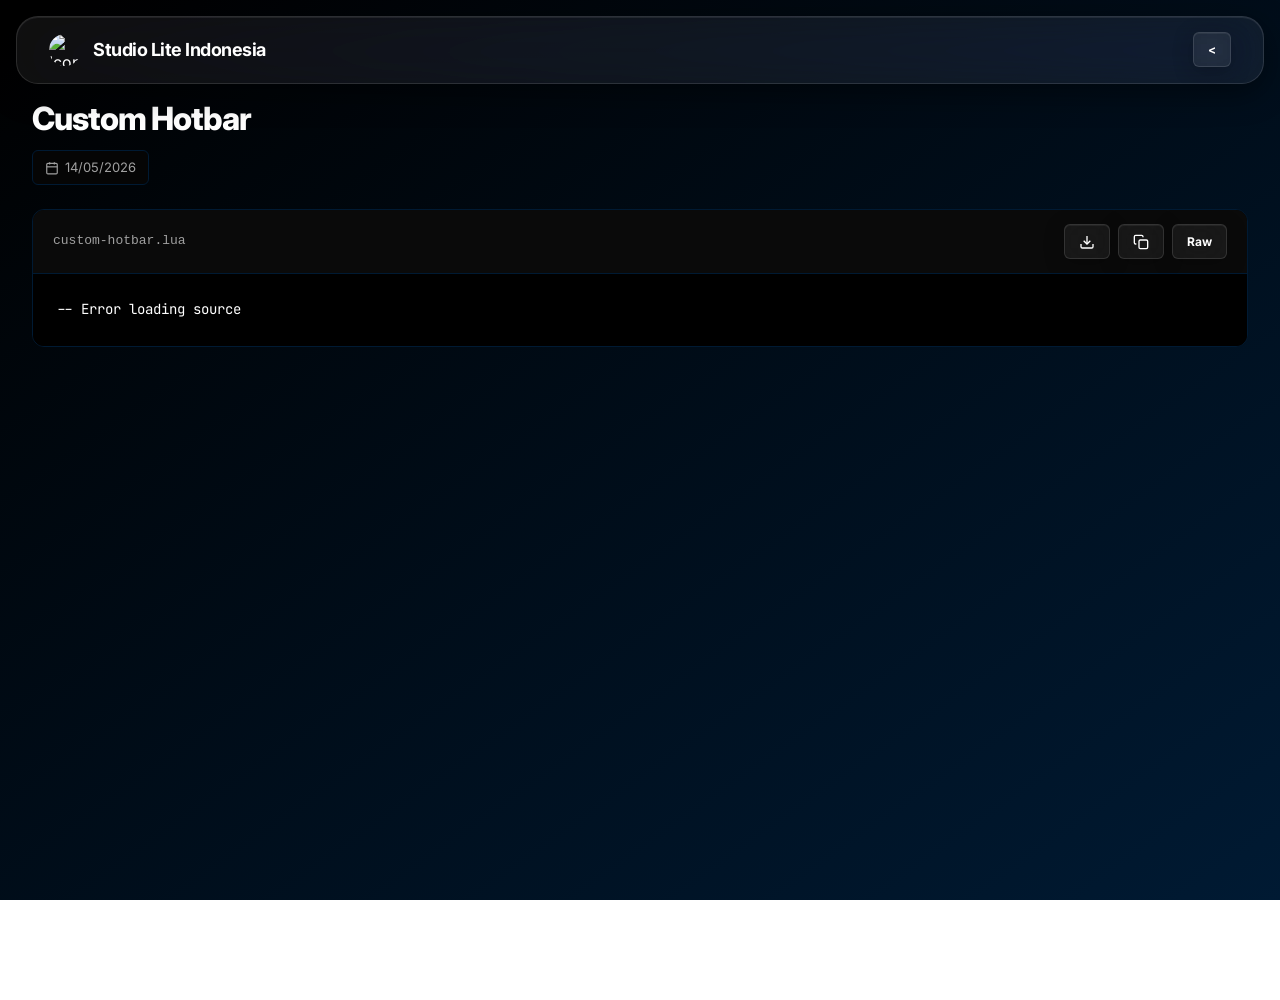
==== scripts/custom-hotbar/index.html @ 021169d4 "Update index.html" ====
<!DOCTYPE html>
<html lang="en">
<head>
    <meta charset="UTF-8">
    <meta name="viewport" content="width=device-width, initial-scale=1.0">
    <title>Custom Hotbar - Studio Lite Indonesia</title>
    <link rel="icon" type="image/png" href="https://yt3.googleusercontent.com/yFpBRBmRpmoZdH3ji8t1o7lSGBCAMhi1yHF4kquKAQri7M7HFNXMrsJcGDegzZZ2lRF7nUsS=s160-c-k-c0x00ffffff-no-rj">
    <link rel="stylesheet" href="../../style.css">
    <link href="https://cdnjs.cloudflare.com/ajax/libs/prism/1.29.0/themes/prism-tomorrow.min.css" rel="stylesheet" />
    <link href="https://fonts.googleapis.com/css2?family=Inter:wght@400;500;600;700&display=swap" rel="stylesheet">
    <link href="https://fonts.googleapis.com/css2?family=JetBrains+Mono:wght@400;500;700&display=swap" rel="stylesheet">
</head>
<body>
    <nav class="navbar">
        <div class="nav-content">
            <div class="nav-left">
                <a href="../../index.html" class="brand" style="text-decoration: none; color: inherit;">
                    <img src="https://yt3.googleusercontent.com/yFpBRBmRpmoZdH3ji8t1o7lSGBCAMhi1yHF4kquKAQri7M7HFNXMrsJcGDegzZZ2lRF7nUsS=s160-c-k-c0x00ffffff-no-rj" class="nav-icon" alt="Icon">
                    <span class="nav-title">Studio Lite Indonesia</span>
                </a>
            </div>
            <div class="nav-right">
                <a href="../../index.html" class="btn btn-secondary btn-sm"><</a>
            </div>
        </div>
    </nav>
    
    <div class="container">
        <div class="script-header-lg">
            <div>
                <h1>Custom Hotbar</h1>
                <div class="meta-row">
                    <span class="meta-badge">
                        <svg width="14" height="14" viewBox="0 0 24 24" fill="none" stroke="currentColor" stroke-width="2"><rect x="3" y="4" width="18" height="18" rx="2" ry="2"></rect><line x1="16" y1="2" x2="16" y2="6"></line><line x1="8" y1="2" x2="8" y2="6"></line><line x1="3" y1="10" x2="21" y2="10"></line></svg>
                        <span>14/05/2026</span>
                    </span>
                </div>
            </div>
        </div>

        
        
        <div class="code-box">
            <div class="toolbar">
                <div class="file-info">custom-hotbar.lua</div>
                <div class="toolbar-right">
                    <button class="btn btn-sm icon-btn" onclick="downloadScript()" title="Download">
    <svg width="16" height="16" viewBox="0 0 24 24" fill="none"
    stroke="currentColor" stroke-width="2">
        <path d="M21 15v4a2 2 0 0 1-2 2H5a2 2 0 0 1-2-2v-4"/>
        <polyline points="7 10 12 15 17 10"/>
        <line x1="12" y1="15" x2="12" y2="3"/>
    </svg>
</button>

<button class="btn btn-sm icon-btn" onclick="copyScript(this)" title="Copy">
    <svg width="16" height="16" viewBox="0 0 24 24" fill="none"
    stroke="currentColor" stroke-width="2">
        <rect x="9" y="9" width="13" height="13" rx="2"/>
        <path d="M5 15H4a2 2 0 0 1-2-2V4a2 2 0 0 1 2-2h9a2 2 0 0 1 2 2v1"/>
    </svg>
</button>
                    <a href="raw/custom-hotbar.lua" class="btn btn-secondary btn-sm" target="_blank">Raw</a>
                </div>
            </div>
            <pre><code id="code-display" class="language-lua">Loading...</code></pre>
        </div>
    </div>

    <script src="https://cdnjs.cloudflare.com/ajax/libs/prism/1.29.0/prism.min.js"></script>
    <script src="https://cdnjs.cloudflare.com/ajax/libs/prism/1.29.0/components/prism-lua.min.js"></script>
    <script>
        const filename = 'custom-hotbar.lua';
        const scriptId = 'custom-hotbar';
        
        async function loadScript() {
            try {
                const res = await fetch(`raw/${filename}`);
                const code = await res.text();
                document.getElementById('code-display').textContent = code;
                Prism.highlightAll();
            } catch(e) {
                document.getElementById('code-display').textContent = '-- Error loading source';
            }
        }
        
        function copyScript(btn) {
            const code = document.getElementById('code-display').textContent;
            navigator.clipboard.writeText(code).then(() => {
                const original = btn.innerText;
                btn.innerText = 'Copied!';
                setTimeout(() => btn.innerText = original, 2000);
            });
        }
        
        function downloadScript() {
            const code = document.getElementById('code-display').textContent;
            const element = document.createElement('a');
            element.setAttribute('href', 'data:text/plain;charset=utf-8,' + encodeURIComponent(code));
            element.setAttribute('download', filename);
            element.style.display = 'none';
            document.body.appendChild(element);
            element.click();
            document.body.removeChild(element);
        }
        
        loadScript();
    </script>
</body>
</html>
---- style.css ----
:root {
    --bg-primary: #000000;
    --bg-gradient: linear-gradient(to bottom right, #000, #001a33);
    --bg-secondary: #0a0a0a;
    --surface: #050505;
    --surface-hover: #111111;
    --surface-secondary: linear-gradient(145deg, rgba(0, 20, 40, 0.8), rgba(0, 45, 90, 0.8));
    --surface-secondary-hover: linear-gradient(145deg, rgba(10, 50, 100, 0.9), rgba(0, 70, 130, 0.9));
    --color-primary: #5ab0ff;
    --color-primary-hover: #5ab0ff;
    --color-primary-dim: rgba(16, 185, 129, 0.1);
    --color-border: #001a33;
    --color-border-secondary: #6cbcff;
    --color-text: #ffffff;
    --color-text-muted: #a0a0a0;
    --color-danger: #ef4444;
    --color-danger-hover: #dc2626;
    --shadow-sm: 0 1px 2px rgba(0,0,0,0.5);
    --shadow-md: 0 4px 12px rgba(16, 185, 129, 0.08);
    --neon: 0 0 12px #5ab0ff;
}

::-webkit-scrollbar {
    width: 8px;
    height: 8px;
}

::-webkit-scrollbar-track {
    background: var(--bg-primary);
    border-radius: 4px;
}

::-webkit-scrollbar-thumb {
    background: var(--color-border);
    border-radius: 4px;
}

::-webkit-scrollbar-thumb:hover {
    background: var(--color-primary);
    cursor: pointer;
}

*, *::before, *::after { 
    box-sizing: border-box;
    margin: 0; 
    padding: 0; 
}

body {
    background: var(--bg-gradient);
    background-attachment: fixed;
    background-size: cover;
    color: var(--color-text);
    font-family: 'Inter', sans-serif;
    line-height: 1.6;
    min-height: 100vh;
    -webkit-font-smoothing: antialiased;
    scroll-behavior: smooth;
}

:focus-visible {
    outline: 2px solid var(--color-primary);
    outline-offset: 2px;
}

*:focus:not(:focus-visible) {
    outline: none;
}

img, picture, video, canvas, svg { 
    display: block;
    max-width: 100%; 
}

input, button, textarea, select { 
    font: inherit; 
}

.btn[disabled] {
    opacity: 0.5;
    cursor: not-allowed;
    transform: none !important;
}

.input-field:disabled {
    opacity: 0.5;
    cursor: not-allowed;
}

.script-card, .admin-item, .btn, .stat-card {
    will-change: transform;
    backface-visibility: hidden;
    transform: translateZ(0);
}

.navbar {
    position: fixed; 
    top: 0; 
    width: 100%; 
    height: 64px;
    background: rgba(0,0,0,0.85); 
    backdrop-filter: blur(16px);
    -webkit-backdrop-filter: blur(16px);
    border-bottom: 1px solid var(--color-border); 
    z-index: 1000;
}

@supports not (backdrop-filter: blur(16px)) {
    .navbar { background: rgba(0,0,0,0.95); }
}

.nav-content {
    max-width: 1400px; 
    margin: 0 auto; 
    height: 100%; 
    padding: 0 32px;
    display: flex; 
    align-items: center;
    justify-content: space-between;
}

.nav-left { flex: 0 0 auto; }

.brand { 
    display: flex;
    align-items: center; 
    gap: 12px; 
    cursor: pointer;
    transition: 0.2s;
    background: none;
    border: none;
    padding: 0;
}

.brand:hover { opacity: 0.8; }

.nav-icon { 
    width: 32px; 
    height: 32px; 
    border-radius: 50%;
    object-fit: cover;
}

.nav-title { 
    font-weight: 700; 
    font-size: 18px; 
    letter-spacing: -0.5px; 
    display: block !important; 
    visibility: visible !important;
    opacity: 1 !important;
    color: #ffffff;
}

.nav-center { 
    flex: 1; 
    display: flex; 
    justify-content: center; 
    padding: 0 32px;
}

.search-wrapper { 
    position: relative; 
    width: 100%; 
    max-width: none; 
}

.search-icon { 
    position: absolute;
    left: 14px; 
    top: 50%; 
    transform: translateY(-50%); 
    color: var(--color-text-muted);
    pointer-events: none;
}

#search {
    width: 100%; 
    background: var(--surface);
    border: 1px solid var(--color-border);
    color: var(--color-text); 
    padding: 10px 16px 10px 42px; 
    border-radius: 99px;
    font-size: 14px; 
    transition: 0.2s;
}

#search:focus { 
    border-color: var(--color-primary); 
    background: var(--bg-secondary); 
}

.nav-right { 
    flex: 0 0 auto;
    display: flex; 
    gap: 12px; 
    align-items: center; 
}

.container {
    max-width: 1400px; 
    margin: 100px auto 16px; 
    padding: 0 32px;
    min-height: calc(100vh - 120px);
}

.content-wrapper { 
    display: grid; 
    grid-template-columns: 240px 1fr; 
    gap: 40px;
}

.sidebar { 
    position: sticky; 
    top: 100px; 
    height: fit-content; 
}

.sidebar-section { margin-bottom: 24px; }

.sidebar-title { 
    font-size: 11px; 
    font-weight: 700; 
    color: var(--color-text-muted); 
    text-transform: uppercase; 
    margin-bottom: 12px;
    letter-spacing: 0.5px;
}

.sidebar-link {
    display: flex;
    align-items: center;
    gap: 10px;
    padding: 10px 14px; 
    color: var(--color-text-muted); 
    text-decoration: none;
    font-size: 14px;
    font-weight: 600; 
    border-radius: 8px; 
    margin-bottom: 4px; 
    transition: 0.2s;
}

.sidebar-link svg { opacity: 0.6; }
.sidebar-link:hover { color: var(--color-text); background: var(--surface); }
.sidebar-link.active { color: var(--color-primary); background: var(--color-primary-dim); }
.sidebar-link.active svg { opacity: 1; }

.select-sm {
    padding: 8px 12px;
    font-size: 13px;
    height: 36px;
}

.script-grid { 
    display: grid; 
    grid-template-columns: 1fr; 
    gap: 16px;
}

.script-card {
    background: var(--surface-secondary); 
    border: 1px solid var(--color-border-secondary); 
    border-radius: 12px;
    padding: 24px; 
    backdrop-filter: blur(6px);
    transition: all 0.3s ease; 
    display: flex; 
    flex-direction: column;
}

.script-card:hover { 
    background: var(--surface-secondary-hover);
    transform: translateY(-2px); 
    border-color: var(--color-primary);
    box-shadow: var(--neon);
}

.card-header-section { 
    display: flex; 
    justify-content: space-between; 
    align-items: flex-start; 
    margin-bottom: 8px;
    gap: 12px;
}

.script-title { 
    font-size: 16px; 
    font-weight: 700; 
    color: #fff; 
    word-break: break-word;
    line-height: 1.4;
}

.card-meta { 
    margin-top: auto; 
    padding-top: 12px;
    font-size: 12px; 
    color: var(--color-text-muted); 
    display: flex; 
    justify-content: space-between; 
    align-items: center;
}

.badge { 
    font-size: 10px; 
    font-weight: 800; 
    padding: 4px 8px; 
    border-radius: 6px; 
    text-transform: uppercase;
    white-space: nowrap;
}

.badge-sm { font-size: 9px; padding: 3px 6px; }
.badge-public { background: var(--color-primary); color: #000; }
.badge-private { background: var(--surface-hover); color: var(--color-text-muted); border: 1px solid var(--color-border); }
.badge-unlisted { background: #f59e0b; color: #000; }

.script-header-lg { 
    display: flex; 
    justify-content: space-between;
    align-items: flex-start; 
    margin-bottom: 24px; 
    flex-wrap: wrap; 
    gap: 16px; 
}

.script-header-lg h1 { 
    font-size: 32px; 
    letter-spacing: -1px;
    line-height: 1.2; 
    margin-bottom: 12px;
    font-weight: 800;
}

.meta-row { display: flex; gap: 12px; flex-wrap: wrap; }

.meta-badge {
    font-size: 13px; 
    color: var(--color-text-muted); 
    background: var(--surface);
    padding: 6px 12px; 
    border-radius: 6px; 
    border: 1px solid var(--color-border);
    display: inline-flex; 
    align-items: center; 
    gap: 6px;
}

.script-description { 
    color: var(--color-text-muted); 
    margin-bottom: 32px; 
    font-size: 15px; 
    max-width: 800px;
    line-height: 1.7; 
}

.code-box { 
    background: var(--surface); 
    border: 1px solid var(--color-border); 
    border-radius: 12px; 
    overflow: hidden;
}

.toolbar {
    background: var(--bg-secondary); 
    border-bottom: 1px solid var(--color-border);
    padding: 14px 20px; 
    display: flex; 
    justify-content: space-between; 
    align-items: center;
    flex-wrap: wrap; 
    gap: 12px;
}

.toolbar-right { display: flex; gap: 8px; }

.file-info { 
    font-size: 13px; 
    color: var(--color-text-muted); 
    font-family: 'Courier New', monospace;
}

pre { 
    margin: 0; 
    padding: 24px; 
    overflow-x: auto; 
    background: #000000 !important;
}

code { 
    font-family: 'JetBrains Mono', monospace; 
    font-size: clamp(12px, 2vw, 14px); 
    text-shadow: none !important;
    line-height: 1.6;
    tab-size: 2;
    -moz-tab-size: 2;
    -o-tab-size: 2;
}

.admin-panel { 
    max-width: 900px; 
    margin: 0 auto;
}

.admin-top-controls {
    display: flex;
    justify-content: space-between;
    align-items: center;
    margin-bottom: 32px;
    padding-bottom: 20px;
    border-bottom: 1px solid var(--color-border);
}

.btn-back {
    display: flex;
    align-items: center;
    gap: 8px;
    background: none;
    border: none;
    color: var(--color-text-muted);
    cursor: pointer;
    font-weight: 600;
    font-size: 14px;
    padding: 8px 12px;
    border-radius: 6px;
    transition: 0.2s;
}

.btn-back:hover {
    color: var(--color-text);
    background: var(--surface);
}

.admin-header-flex { 
    display: flex;
    justify-content: space-between; 
    align-items: center; 
    margin-bottom: 30px; 
    border-bottom: 1px solid var(--color-border); 
    padding-bottom: 20px; 
    flex-wrap: wrap; 
    gap: 16px;
}

.admin-header-flex h2 {
    font-size: 24px;
    font-weight: 800;
}

.tab-switcher { 
    background: var(--bg-secondary); 
    padding: 4px;
    border-radius: 8px; 
    border: 1px solid var(--color-border); 
    display: flex; 
    gap: 4px; 
}

.tab-btn { 
    background: transparent; 
    border: none;
    color: var(--color-text-muted); 
    padding: 8px 14px; 
    border-radius: 6px; 
    cursor: pointer; 
    font-weight: 600; 
    font-size: 13px; 
    transition: 0.2s;
    display: flex;
    align-items: center;
    gap: 6px;
}

.tab-btn:hover { color: #fff; }
.tab-btn.active { background: var(--surface); color: #fff; box-shadow: var(--shadow-sm); }

.modal-overlay { 
    position: fixed; 
    inset: 0; 
    background: rgba(0,0,0,0.8); 
    display: flex; 
    align-items: center; 
    justify-content: center; 
    z-index: 2000;
    backdrop-filter: blur(5px); 
    padding: 20px;
    overflow-y: auto;
}

.modal { 
    background: var(--surface); 
    border: 1px solid var(--color-border); 
    border-radius: 16px;
    width: 100%; 
    max-width: 400px; 
    padding: 28px; 
    max-height: 90vh;
    overflow-y: auto;
    margin: auto;
}

.modal-header { 
    display: flex;
    justify-content: space-between; 
    align-items: center;
    margin-bottom: 24px; 
}

.modal-header h3 {
    font-size: 20px;
    font-weight: 700;
    color: var(--color-primary);
}

.close-btn { 
    background: none; 
    border: none; 
    color: var(--color-text-muted); 
    font-size: 28px; 
    cursor: pointer; 
    padding: 0;
    width: 32px;
    height: 32px;
    display: flex;
    align-items: center;
    justify-content: center;
    border-radius: 6px;
    line-height: 1; 
    transition: 0.2s;
}

.close-btn:hover { color: #fff; background: var(--surface-hover); }

.editor-container, .bot-form-container {
    background: var(--surface);
    padding: 32px;
    border-radius: 12px;
    border: 1px solid var(--color-border);
    margin-top: 24px;
}

.editor-container h3 {
    margin-bottom: 24px;
    font-size: 20px;
    font-weight: 700;
}

.form-row {
    display: flex;
    gap: 16px;
    margin-bottom: 20px;
    flex-wrap: wrap;
}

.form-group {
    display: flex;
    flex-direction: column;
    gap: 8px;
    min-width: 140px;
}

.form-group-flex {
    flex: 1;
    min-width: 200px;
}

.form-group label {
    font-size: 12px;
    font-weight: 700;
    color: var(--color-text-muted);
    text-transform: uppercase;
    letter-spacing: 0.5px;
}

.input-field { 
    width: 100%; 
    padding: 12px 14px; 
    background: var(--bg-secondary);
    border: 1px solid var(--color-border); 
    color: #fff; 
    border-radius: 8px; 
    font-family: inherit; 
    font-size: 14px; 
    transition: 0.2s;
}

.input-field:focus { 
    border-color: var(--color-primary);
    box-shadow: 0 0 0 3px var(--color-primary-dim);
}

.input-field::placeholder {
    color: var(--color-text-muted);
    opacity: 0.5;
}

textarea.input-field { 
    resize: vertical; 
    min-height: 120px;
}

/* CodeMirror AMOLED Integration */
.CodeMirror {
    background: #000000 !important;
    border: 1px solid var(--color-border);
    border-radius: 8px;
    font-family: 'Courier New', monospace;
    font-size: 14px;
    height: 400px !important;
    color: #fff;
}
.CodeMirror-gutters {
    background: #050505 !important;
    border-right: 1px solid var(--color-border) !important;
}

.editor-actions, .bot-actions {
    display: flex;
    justify-content: space-between;
    align-items: center;
    margin-top: 24px;
    flex-wrap: wrap;
    gap: 12px;
}

.action-buttons { display: flex; gap: 12px; }

.btn {
    background: var(--color-primary); 
    color: #000; 
    border: none; 
    padding: 10px 18px;
    border-radius: 6px; 
    font-weight: 700; 
    cursor: pointer;
    display: inline-flex;
    align-items: center; 
    justify-content: center; 
    gap: 8px; 
    font-size: 13px; 
    transition: 0.2s; 
    text-decoration: none;
}

.btn:hover { background: var(--color-primary-hover); transform: scale(1.02); }
.btn-secondary { background: transparent; border: 1px solid var(--color-border); color: #fff; }
.btn-secondary:hover { border-color: var(--color-text-muted); background: var(--surface); }
.btn-delete { background: var(--color-danger) !important; color: white !important; border: 1px solid var(--color-danger) !important; }
.btn-delete:hover { background: var(--color-danger-hover) !important; border-color: var(--color-danger-hover) !important; }
.btn-sm { padding: 7px 14px; font-size: 12px; }
.btn-full { width: 100%; margin-top: 10px; }
.btn:active { transform: scale(0.98); }

.admin-list-header {
    display: flex;
    justify-content: space-between;
    align-items: center;
    margin-bottom: 20px;
}

.admin-list-header h3 { font-size: 18px; font-weight: 700; }
.admin-list-header span { color: var(--color-text-muted); font-size: 14px; }

.admin-item {
    position: relative;
    padding: 20px;
    background: var(--bg-secondary);
    border-radius: 10px;
    cursor: pointer;
    margin-bottom: 12px;
    display: flex;
    justify-content: space-between;
    align-items: center;
    border: 1px solid transparent;
    transition: transform 0.3s ease, opacity 0.3s ease, background-color 0.3s ease;
    touch-action: pan-y;
    user-select: none;
    -webkit-user-select: none;
}

.admin-item:hover { 
    border-color: var(--color-border); 
    background: var(--surface);
    transform: translateX(4px);
}

.admin-item-left { flex: 1; }
.admin-item-left strong {
    font-size: 15px;
    font-weight: 600;
    display: block;
    margin-bottom: 8px;
}

.admin-item-right { color: var(--color-text-muted); display: flex; align-items: center; }
.admin-meta { display: flex; align-items: center; gap: 10px; font-size: 13px; }
.text-muted { color: var(--color-text-muted); }
.empty-admin-state { text-align: center; padding: 60px 20px; color: var(--color-text-muted); }

.bot-status { font-size: 10px; padding: 4px 8px; border-radius: 6px; font-weight: 800; text-transform: uppercase; }
.status-scheduled { background: #f59e0b; color: #000; }
.status-sent { background: var(--color-primary); color: #000; }
.status-pending { background: #6b7280; color: #fff; }
.status-cancelled { background: #ef4444; color: #fff; }

.schedule-fields {
    display: none;
    margin-top: 16px;
    padding: 16px;
    background: var(--bg-secondary);
    border-radius: 8px;
    border: 1px solid var(--color-border);
}

.swipe-hint {
    position: absolute;
    right: 20px;
    top: 50%;
    transform: translateY(-50%);
    color: var(--color-danger);
    font-size: 12px;
    opacity: 0;
    transition: opacity 0.3s ease;
    pointer-events: none;
}

.admin-item.swiping .swipe-hint { opacity: 0.7; }
.admin-item.swipe-delete { transform: translateX(300px); opacity: 0; }

.spinner { 
    width: 32px; 
    height: 32px;
    border: 3px solid var(--color-border); 
    border-top-color: var(--color-primary); 
    border-radius: 50%; 
    animation: spin 1s linear infinite; 
    margin: 0 auto 16px;
}

@keyframes spin { to { transform: rotate(360deg); } }

.empty-state { text-align: center; padding: 80px 20px; grid-column: 1/-1; }
.empty-state h2 { color: var(--color-text-muted); font-size: 18px; font-weight: 600; margin-bottom: 8px; }
.empty-state p { color: var(--color-text-muted); font-size: 14px; opacity: 0.7; }

.swal2-popup { background: var(--surface) !important; color: var(--color-text) !important; border: 1px solid var(--color-border) !important; }
.swal2-title { color: var(--color-text) !important; }
.swal2-html-container { color: var(--color-text-muted) !important; }
.swal2-confirm { background: var(--color-primary) !important; color: #000 !important; }
.swal2-cancel { background: transparent !important; border: 1px solid var(--color-border) !important; color: var(--color-text) !important; }

#nprogress .bar { background: var(--color-primary) !important; height: 3px !important; }
#nprogress .peg { box-shadow: 0 0 10px var(--color-primary), 0 0 5px var(--color-primary) !important; }
#nprogress .spinner-icon { border-top-color: var(--color-primary) !important; border-left-color: var(--color-primary) !important; }

.Toastify__toast { background: #111 !important; border: 1px solid var(--color-border); color: #fff; }

/* Responsive adjustments */
@media (max-width: 768px) {
    .content-wrapper { grid-template-columns: 1fr; gap: 24px; }
    .sidebar { display: none; }
    .nav-content { padding: 0 16px; flex-wrap: nowrap; }
    .nav-title { display: block !important; visibility: visible !important; opacity: 1 !important; font-size: 16px; }
    .nav-center { display: flex; padding: 0 12px; flex: 1; max-width: none; }
    .search-wrapper { width: 100%; max-width: none; }
    #search { padding: 8px 12px 8px 36px; font-size: 13px; height: 36px; }
    .search-icon { left: 12px; width: 14px; height: 14px; }
    .nav-right { gap: 8px; }
    .nav-icon { width: 28px; height: 28px; }
    .container { margin-top: 100px; padding: 0 16px; }
    .toolbar { flex-direction: column; align-items: stretch; }
    .toolbar-right { justify-content: space-between; margin-top: 10px; }
    .toolbar-right .btn { flex: 1; }
    .script-grid { grid-template-columns: 1fr; }
    .admin-header-flex { flex-direction: column; align-items: stretch; }
    .tab-switcher { width: 100%; }
    .tab-btn { flex: 1; justify-content: center; }
    .editor-container, .bot-form-container { padding: 20px; }
    .form-row { flex-direction: column; gap: 16px; }
    .editor-actions, .bot-actions { flex-direction: column; align-items: stretch; }
    .CodeMirror { height: 300px !important; }
}

@media (orientation: landscape) and (max-height: 500px) {
    .navbar { position: absolute; height: 56px; }
    .container { margin-top: 100px; }
    .modal-overlay { padding: 10px; align-items: flex-start; }
    .modal { max-height: 80vh; margin-top: 20px; margin-bottom: 20px; }
    .CodeMirror { height: 250px !important; }
  }


/* ===== LIQUID GLASS UI ===== */

.navbar {
    position: fixed !important;
    top: 16px !important;
    left: 50%;
    transform: translateX(-50%);
    width: calc(100% - 32px);
    max-width: 1380px;
    height: 68px;
    background: rgba(255,255,255,0.06) !important;
    border: 1px solid rgba(255,255,255,0.12) !important;
    backdrop-filter: blur(24px) saturate(180%);
    -webkit-backdrop-filter: blur(24px) saturate(180%);
    border-radius: 22px;
    box-shadow:
        0 8px 32px rgba(0,0,0,0.45),
        inset 0 1px 0 rgba(255,255,255,0.08);
    z-index: 1000;
}

.btn,
.sidebar-link,
.tab-btn,
.btn-secondary {
    background: rgba(255,255,255,0.06) !important;
    border: 1px solid rgba(255,255,255,0.12) !important;
    backdrop-filter: blur(18px);
    -webkit-backdrop-filter: blur(18px);
    color: white !important;
    box-shadow:
        inset 0 1px 0 rgba(255,255,255,0.06),
        0 4px 20px rgba(0,0,0,0.25);
    transition: all .25s ease;
}

.btn:hover,
.sidebar-link:hover,
.tab-btn:hover,
.btn-secondary:hover {
    transform: translateY(-2px);
    border-color: var(--color-primary) !important;
    box-shadow:
        0 0 18px rgba(90,176,255,.35),
        inset 0 1px 0 rgba(255,255,255,.08);
    background: rgba(255,255,255,0.09) !important;
}

.script-card,
.modal,
.editor-container,
.bot-form-container,
.admin-item {
    background: rgba(255,255,255,0.05) !important;
    border: 1px solid rgba(255,255,255,0.10) !important;
    backdrop-filter: blur(22px) saturate(180%);
    -webkit-backdrop-filter: blur(22px) saturate(180%);
    box-shadow:
        0 8px 30px rgba(0,0,0,0.35),
        inset 0 1px 0 rgba(255,255,255,0.06);
}

#search {
    background: rgba(255,255,255,0.06) !important;
    border: 1px solid rgba(255,255,255,0.10) !important;
    backdrop-filter: blur(18px);
    -webkit-backdrop-filter: blur(18px);
}

#search:focus {
    border-color: var(--color-primary) !important;
    box-shadow:
        0 0 0 4px rgba(90,176,255,.08),
        0 0 18px rgba(90,176,255,.25);
}

.script-card:hover {
    transform: translateY(-6px) scale(1.01);
    box-shadow:
        0 14px 40px rgba(0,0,0,.45),
        0 0 25px rgba(90,176,255,.18);
}

.footer {
    margin-top: 80px;
    padding: 32px 20px;
    text-align: center;
    color: var(--color-text-muted);
    border-top: 1px solid rgba(255,255,255,0.08);
    background: rgba(255,255,255,0.03);
    backdrop-filter: blur(18px);
    -webkit-backdrop-filter: blur(18px);
}

.footer a {
    color: var(--color-primary);
    text-decoration: none;
    font-weight: 700;
    transition: .2s;
}

.footer a:hover {
    opacity: .8;
    text-shadow: 0 0 12px rgba(90,176,255,.7);
}
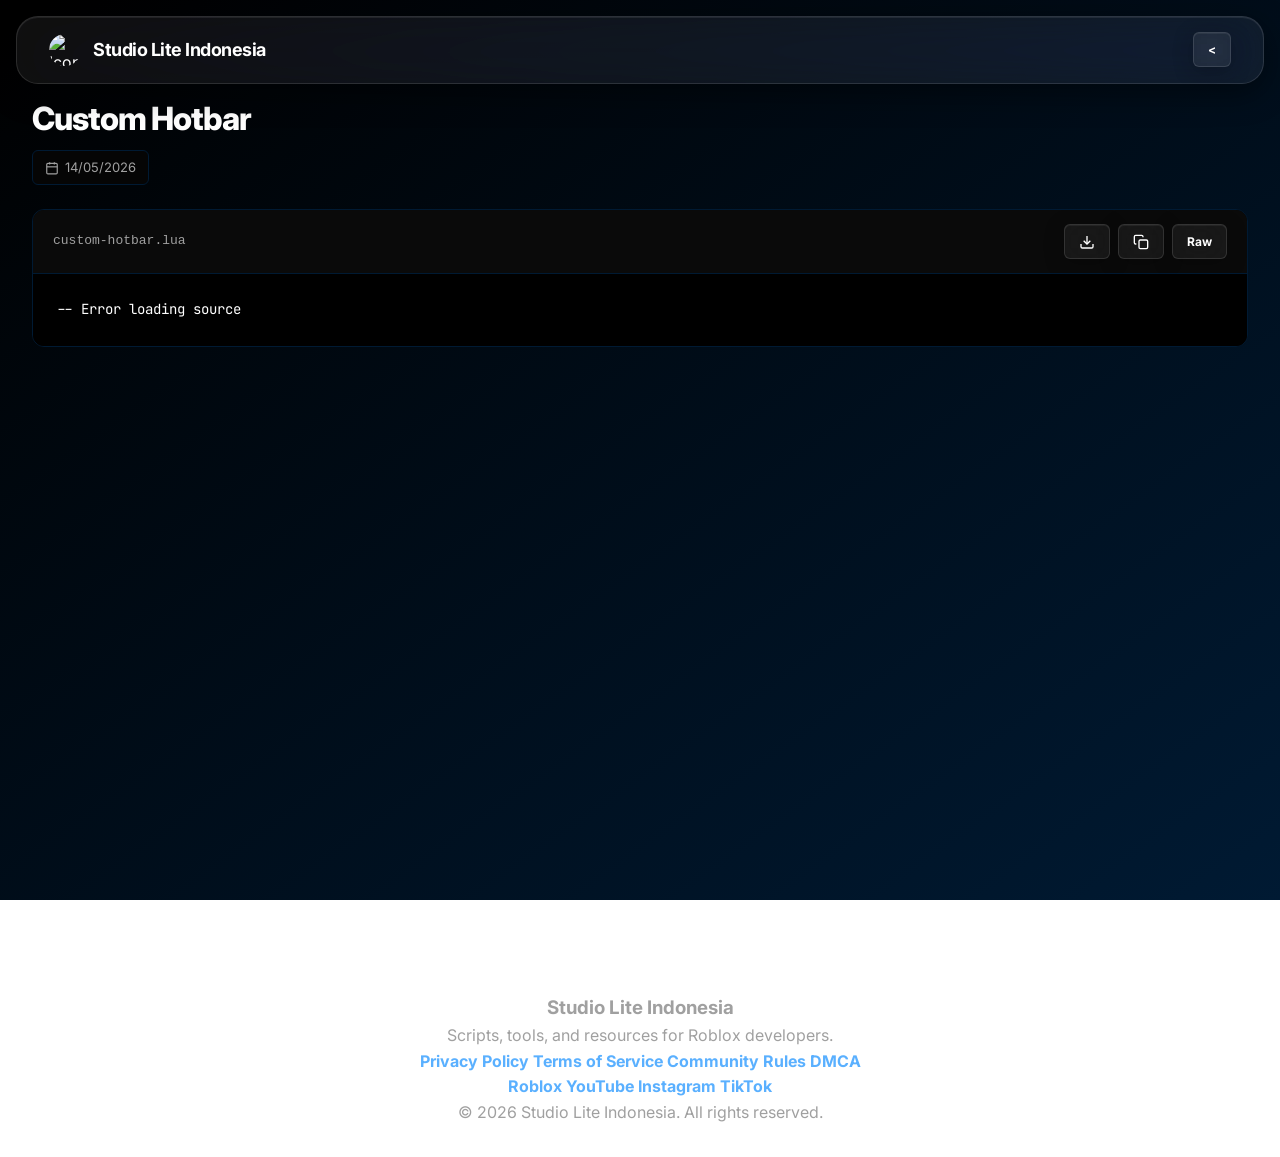
==== commit 0447b41a: "Update index.html" ====
--- a/scripts/custom-hotbar/index.html
+++ b/scripts/custom-hotbar/index.html
@@ -106,5 +106,34 @@
         
         loadScript();
     </script>
+
+    <footer class="footer">
+    <div class="footer-content">
+
+        <div class="footer-brand">
+            <h3>Studio Lite Indonesia</h3>
+            <p>Scripts, tools, and resources for Roblox developers.</p>
+        </div>
+
+        <div class="footer-links">
+            <a href="#">Privacy Policy</a>
+            <a href="#">Terms of Service</a>
+            <a href="#">Community Rules</a>
+            <a href="#">DMCA</a>
+        </div>
+
+        <div class="footer-socials">
+            <a href="#" target="_blank">Roblox</a>
+            <a href="#" target="_blank">YouTube</a>
+            <a href="#" target="_blank">Instagram</a>
+            <a href="#" target="_blank">TikTok</a>
+        </div>
+
+        <div class="footer-bottom">
+            <p>© 2026 Studio Lite Indonesia. All rights reserved.</p>
+        </div>
+
+    </div>
+</footer>
 </body>
 </html>
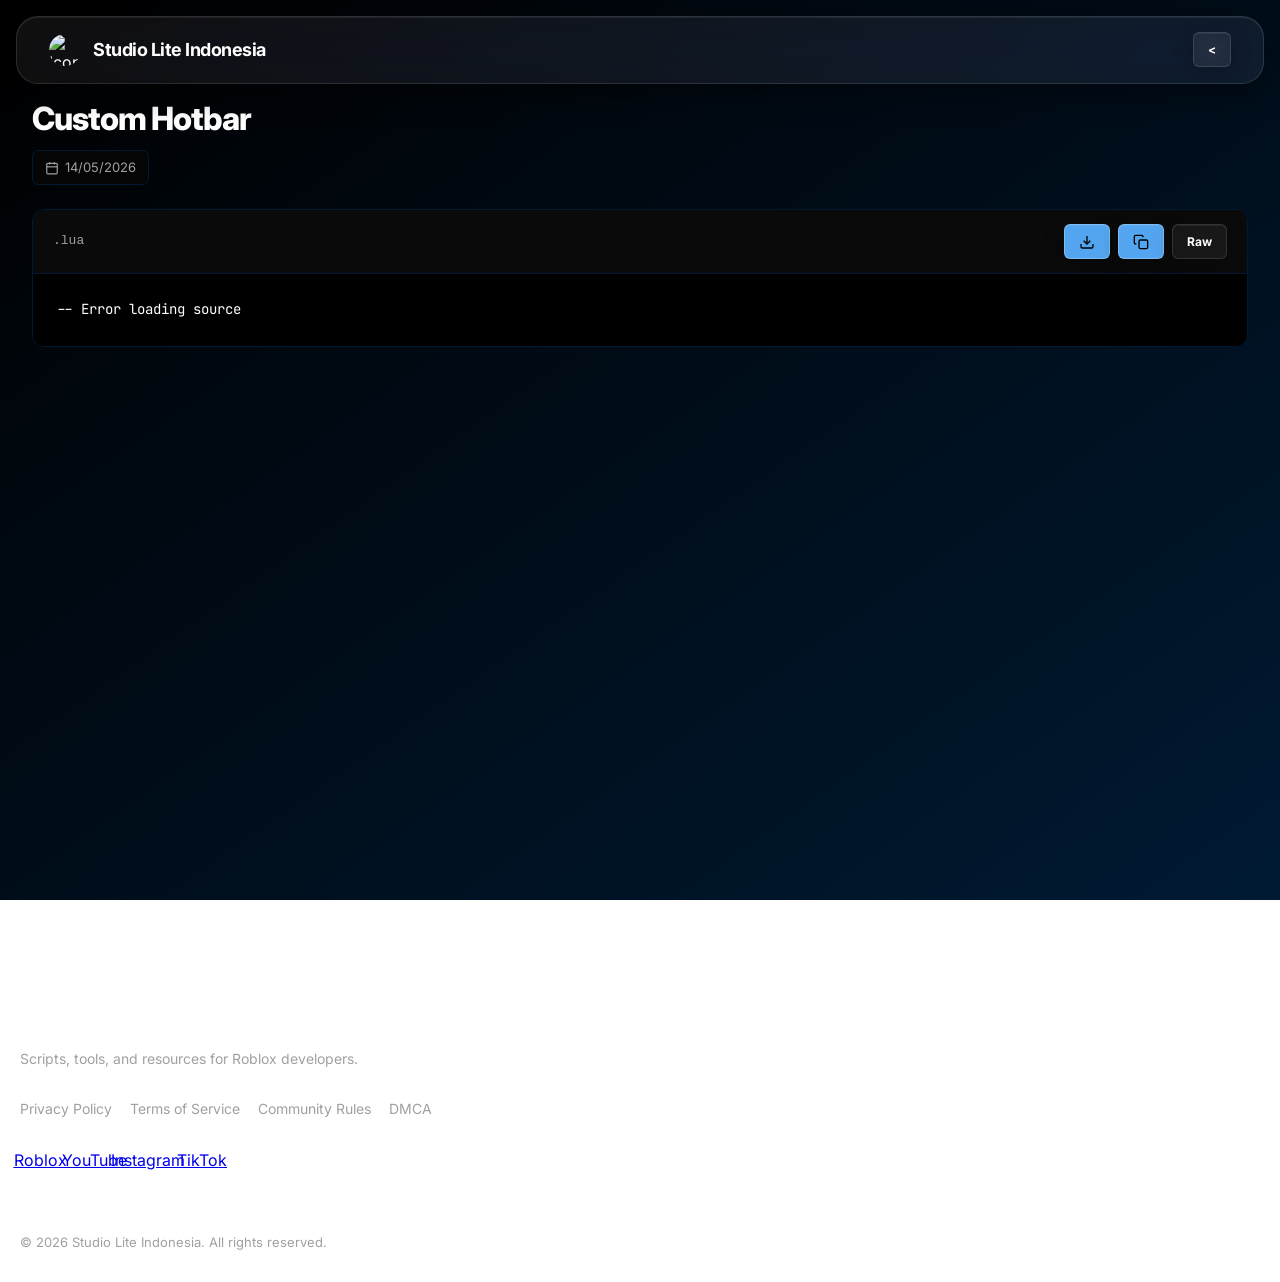
==== commit 7ed4c17a: "Update index.html" ====
--- a/scripts/custom-hotbar/index.html
+++ b/scripts/custom-hotbar/index.html
@@ -42,7 +42,7 @@
         
         <div class="code-box">
             <div class="toolbar">
-                <div class="file-info">custom-hotbar.lua</div>
+                <div class="file-info">.lua</div>
                 <div class="toolbar-right">
                     <button class="btn btn-sm icon-btn" onclick="downloadScript()" title="Download">
     <svg width="16" height="16" viewBox="0 0 24 24" fill="none"
--- a/style.css
+++ b/style.css
@@ -242,8 +242,6 @@
 
 .sidebar-link svg { opacity: 0.6; }
 .sidebar-link:hover { color: var(--color-text); background: var(--surface); }
-.sidebar-link.active { color: var(--color-primary); background: var(--color-primary-dim); }
-.sidebar-link.active svg { opacity: 1; }
 
 .select-sm {
     padding: 8px 12px;
@@ -768,8 +766,9 @@
     .nav-right { gap: 8px; }
     .nav-icon { width: 28px; height: 28px; }
     .container { margin-top: 100px; padding: 0 16px; }
-    .toolbar { flex-direction: column; align-items: stretch; }
-    .toolbar-right { justify-content: space-between; margin-top: 10px; }
+    .toolbar { display: flex; justify-content: space-between; align-items: center; gap: 10px; }
+    .toolbar-right { display: flex; gap: 8px; margin-top: 0; }
+    .file-info { font-size: 12px; overflow: hidden; text-overflow: ellipsis; white-space: nowrap; }
     .toolbar-right .btn { flex: 1; }
     .script-grid { grid-template-columns: 1fr; }
     .admin-header-flex { flex-direction: column; align-items: stretch; }
@@ -778,6 +777,8 @@
     .editor-container, .bot-form-container { padding: 20px; }
     .form-row { flex-direction: column; gap: 16px; }
     .editor-actions, .bot-actions { flex-direction: column; align-items: stretch; }
+    .action-buttons { width: 100%; flex-direction: column; gap: 8px; }
+    .action-buttons .btn { width: 100%; }
     .CodeMirror { height: 300px !important; }
 }
 
@@ -811,33 +812,6 @@
     z-index: 1000;
 }
 
-.btn,
-.sidebar-link,
-.tab-btn,
-.btn-secondary {
-    background: rgba(255,255,255,0.06) !important;
-    border: 1px solid rgba(255,255,255,0.12) !important;
-    backdrop-filter: blur(18px);
-    -webkit-backdrop-filter: blur(18px);
-    color: white !important;
-    box-shadow:
-        inset 0 1px 0 rgba(255,255,255,0.06),
-        0 4px 20px rgba(0,0,0,0.25);
-    transition: all .25s ease;
-}
-
-.btn:hover,
-.sidebar-link:hover,
-.tab-btn:hover,
-.btn-secondary:hover {
-    transform: translateY(-2px);
-    border-color: var(--color-primary) !important;
-    box-shadow:
-        0 0 18px rgba(90,176,255,.35),
-        inset 0 1px 0 rgba(255,255,255,.08);
-    background: rgba(255,255,255,0.09) !important;
-}
-
 .script-card,
 .modal,
 .editor-container,
@@ -866,6 +840,31 @@
         0 0 18px rgba(90,176,255,.25);
 }
 
+.sidebar-link {
+    background: rgba(255,255,255,0.06) !important;
+    border: 1px solid rgba(255,255,255,0.12) !important;
+    backdrop-filter: blur(18px);
+    -webkit-backdrop-filter: blur(18px);
+    color: var(--color-text-muted);
+    box-shadow:
+        inset 0 1px 0 rgba(255,255,255,0.06),
+        0 4px 20px rgba(0,0,0,0.25);
+    transition: all .25s ease;
+}
+
+.sidebar-link:hover {
+    transform: translateY(-2px);
+    color: var(--color-text);
+    box-shadow:
+        0 14px 40px rgba(0,0,0,.45),
+        0 0 25px rgba(90,176,255,.18);
+    background: rgba(255,255,255,0.09) !important;
+}
+
+.sidebar-link.active { color: var(--color-primary); border-color: var(--color-primary) !important; }
+.sidebar-link.active svg { opacity: 1; }
+.sidebar-link:hover svg { opacity: 1; }
+
 .script-card:hover {
     transform: translateY(-6px) scale(1.01);
     box-shadow:
@@ -873,25 +872,132 @@
         0 0 25px rgba(90,176,255,.18);
 }
 
+.btn {
+    background: rgba(90,176,255,0.94) !important;
+    border: 1px solid rgba(255,255,255,0.25) !important;
+    backdrop-filter: blur(18px);
+    -webkit-backdrop-filter: blur(18px);
+    color: #000;
+    box-shadow:
+        inset 0 1px 0 rgba(255,255,255,0.06),
+        0 4px 20px rgba(0,0,0,0.25);
+    transition: all .25s ease;
+}
+
+.btn:hover {
+transform: translateY(-2px);
+    border: 1px solid rgba(255,255,255,0.5) !important;
+    box-shadow:
+        0 0 18px rgba(90,176,255,.35),
+        inset 0 1px 0 rgba(255,255,255,.08);
+    background: rgba(90,176,255,0.94) !important;
+}
+
+.tab-btn,
+.btn-secondary {
+    background: rgba(255,255,255,0.06) !important;
+    border: 1px solid rgba(255,255,255,0.12) !important;
+    backdrop-filter: blur(18px);
+    -webkit-backdrop-filter: blur(18px);
+    color: white !important;
+    box-shadow:
+        inset 0 1px 0 rgba(255,255,255,0.06),
+        0 4px 20px rgba(0,0,0,0.25);
+    transition: all .25s ease;
+}
+
+.tab-btn:hover,
+.btn-secondary:hover {
+    transform: translateY(-2px);
+    border-color: rgba(255,255,255,1) !important;
+    box-shadow:
+        0 14px 40px rgba(0,0,0,.45),
+        0 0 25px rgba(90,176,255,.18);
+    background: rgba(255,255,255,0.09) !important;
+}
+
 .footer {
     margin-top: 80px;
-    padding: 32px 20px;
-    text-align: center;
-    color: var(--color-text-muted);
+    padding: 50px 20px 30px;
+    background: rgba(255,255,255,0.03);
     border-top: 1px solid rgba(255,255,255,0.08);
-    background: rgba(255,255,255,0.03);
     backdrop-filter: blur(18px);
     -webkit-backdrop-filter: blur(18px);
 }
 
-.footer a {
+.footer-content {
+    max-width: 1400px;
+    margin: 0 auto;
+}
+
+.footer-brand h3 {
+    font-size: 18px;
+    margin-bottom: 8px;
+}
+
+.footer-brand p {
+    color: var(--color-text-muted);
+    font-size: 14px;
+    margin-bottom: 28px;
+}
+
+.footer-links {
+    display: flex;
+    flex-wrap: wrap;
+    gap: 18px;
+    margin-bottom: 20px;
+}
+
+.footer-links a {
+    color: var(--color-text-muted);
+    text-decoration: none;
+    font-size: 14px;
+    transition: .2s;
+}
+
+.footer-links a:hover {
     color: var(--color-primary);
-    text-decoration: none;
-    font-weight: 700;
-    transition: .2s;
-}
-
-.footer a:hover {
-    opacity: .8;
-    text-shadow: 0 0 12px rgba(90,176,255,.7);
-}
+}
+
+.footer-socials {
+    display: flex;
+    gap: 14px;
+    margin-top: 10px;
+}
+
+.footer-socials a {
+    width: 40px;
+    height: 40px;
+    border-radius: 12px;
+
+    display: flex;
+    align-items: center;
+    justify-content: center;
+
+    background: rgba(255,255,255,0.05);
+    border: 1px solid rgba(255,255,255,0.08);
+
+    transition: .25s;
+}
+
+.footer-socials a:hover {
+    transform: translateY(-2px);
+    border-color: var(--color-primary);
+    box-shadow: 0 0 18px rgba(90,176,255,.25);
+}
+
+.footer-socials img {
+    width: 18px;
+    height: 18px;
+}
+
+.footer-bottom {
+    margin-top: 30px;
+    padding-top: 20px;
+    border-top: 1px solid rgba(255,255,255,0.06);
+}
+
+.footer-bottom p {
+    color: var(--color-text-muted);
+    font-size: 13px;
+}
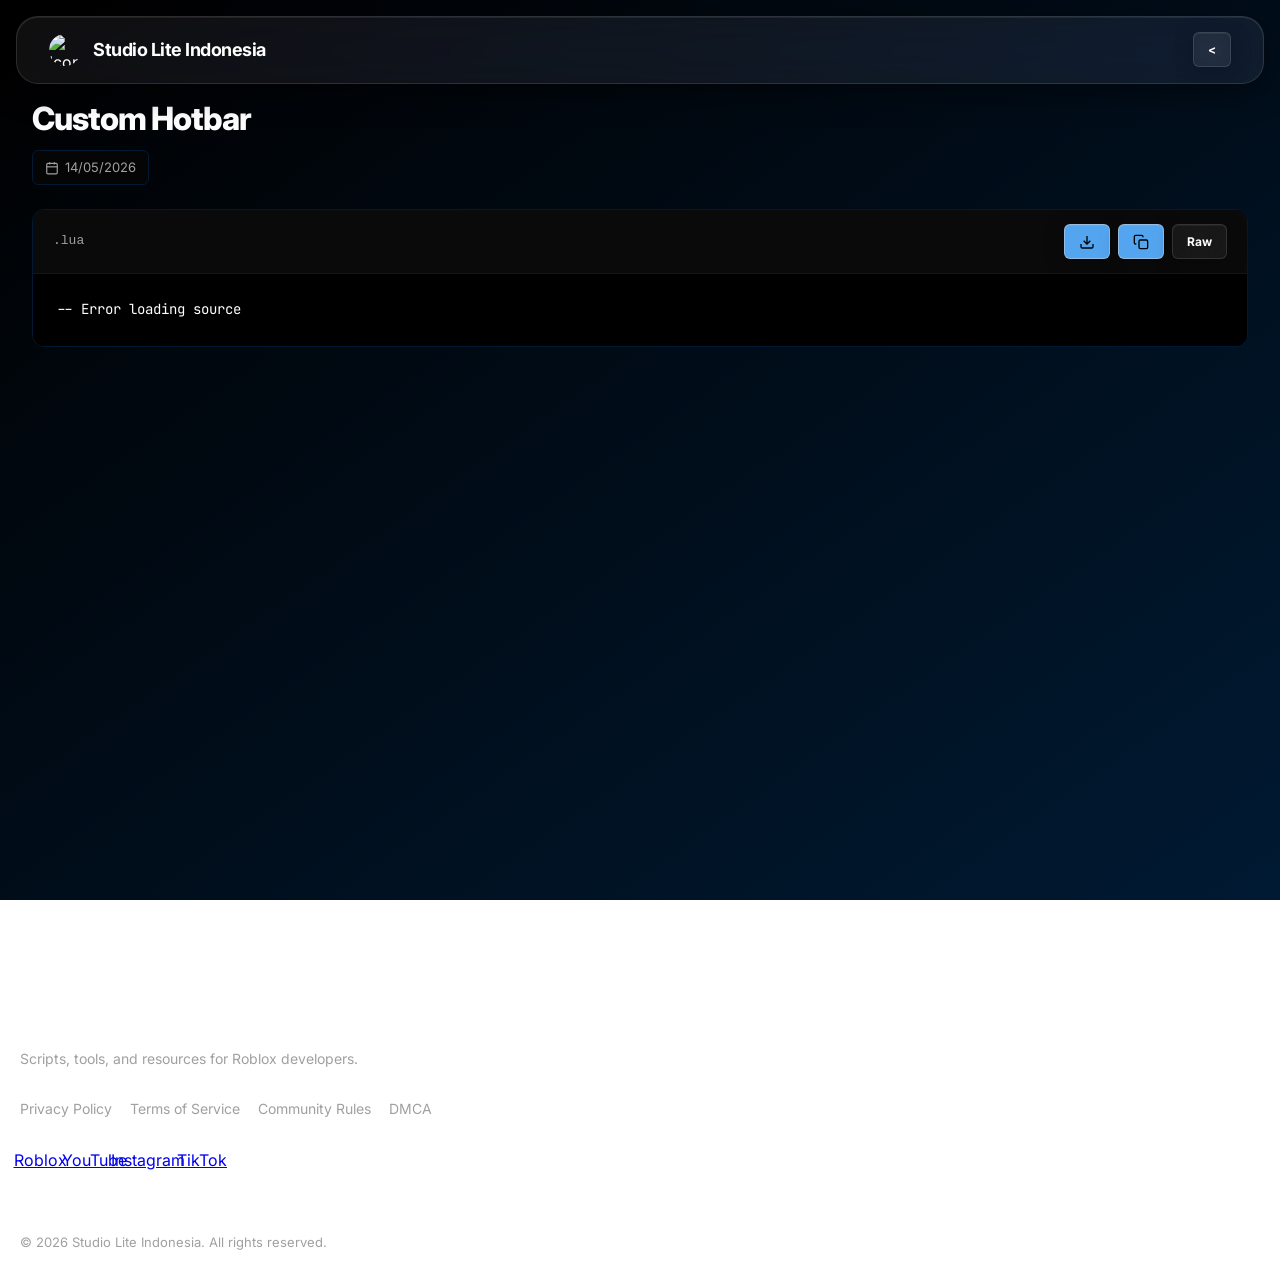
==== commit 340bf0f9: "Update index.html" ====
--- a/scripts/custom-hotbar/index.html
+++ b/scripts/custom-hotbar/index.html
@@ -44,7 +44,7 @@
             <div class="toolbar">
                 <div class="file-info">.lua</div>
                 <div class="toolbar-right">
-                    <button class="btn btn-sm icon-btn" onclick="downloadScript()" title="Download">
+                    <button class="btn btn-sm icon-btn" onclick="downloadScript(this)" title="Download">
     <svg width="16" height="16" viewBox="0 0 24 24" fill="none"
     stroke="currentColor" stroke-width="2">
         <path d="M21 15v4a2 2 0 0 1-2 2H5a2 2 0 0 1-2-2v-4"/>
@@ -85,23 +85,55 @@
         }
         
         function copyScript(btn) {
-            const code = document.getElementById('code-display').textContent;
-            navigator.clipboard.writeText(code).then(() => {
-                const original = btn.innerText;
-                btn.innerText = 'Copied!';
-                setTimeout(() => btn.innerText = original, 2000);
-            });
+    const code = document.getElementById('code-display').textContent;
+
+    navigator.clipboard.writeText(code).then(() => {
+
+        const original = btn.innerHTML;
+
+        btn.innerHTML = 'Copied!';
+        btn.style.width = 'auto';
+        btn.style.padding = '0 14px';
+
+        setTimeout(() => {
+            btn.innerHTML = original;
+            btn.style.width = '';
+            btn.style.padding = '';
+        }, 2000);
+
+    });
         }
         
-        function downloadScript() {
-            const code = document.getElementById('code-display').textContent;
-            const element = document.createElement('a');
-            element.setAttribute('href', 'data:text/plain;charset=utf-8,' + encodeURIComponent(code));
-            element.setAttribute('download', filename);
-            element.style.display = 'none';
-            document.body.appendChild(element);
-            element.click();
-            document.body.removeChild(element);
+        function downloadScript(btn) {
+    const original = btn.innerHTML;
+
+    btn.innerHTML = 'Downloading!';
+    btn.style.width = 'auto';
+    btn.style.padding = '0 14px';
+
+    const code = document.getElementById('code-display').textContent;
+    const element = document.createElement('a');
+
+    element.setAttribute(
+        'href',
+        'data:text/plain;charset=utf-8,' + encodeURIComponent(code)
+    );
+    element.setAttribute('download', filename);
+    element.style.display = 'none';
+    document.body.appendChild(element);
+    element.click();
+    document.body.removeChild(element);
+
+    setTimeout(() => {
+        btn.innerHTML = 'Downloaded!';
+
+        setTimeout(() => {
+            btn.innerHTML = original;
+            btn.style.width = '';
+            btn.style.padding = '';
+        }, 1500);
+
+    }, 500);
         }
         
         loadScript();
--- a/style.css
+++ b/style.css
@@ -459,8 +459,7 @@
     border: none;
     color: var(--color-text-muted); 
     padding: 8px 14px; 
-    border-radius: 6px; 
-    cursor: pointer; 
+    border-radius: 6px;
     font-weight: 600; 
     font-size: 13px; 
     transition: 0.2s;
@@ -629,8 +628,7 @@
     border: none; 
     padding: 10px 18px;
     border-radius: 6px; 
-    font-weight: 700; 
-    cursor: pointer;
+    font-weight: 700;
     display: inline-flex;
     align-items: center; 
     justify-content: center; 
@@ -874,7 +872,7 @@
 
 .btn {
     background: rgba(90,176,255,0.94) !important;
-    border: 1px solid rgba(255,255,255,0.25) !important;
+    border: 1px solid rgba(211,211,211,0.5) !important;
     backdrop-filter: blur(18px);
     -webkit-backdrop-filter: blur(18px);
     color: #000;
@@ -886,7 +884,7 @@
 
 .btn:hover {
 transform: translateY(-2px);
-    border: 1px solid rgba(255,255,255,0.5) !important;
+    border: 1px solid rgba(211,211,211,0.75) !important;
     box-shadow:
         0 0 18px rgba(90,176,255,.35),
         inset 0 1px 0 rgba(255,255,255,.08);
@@ -909,7 +907,7 @@
 .tab-btn:hover,
 .btn-secondary:hover {
     transform: translateY(-2px);
-    border-color: rgba(255,255,255,1) !important;
+    border-color: rgba(255,255,255,0.25) !important;
     box-shadow:
         0 14px 40px rgba(0,0,0,.45),
         0 0 25px rgba(90,176,255,.18);
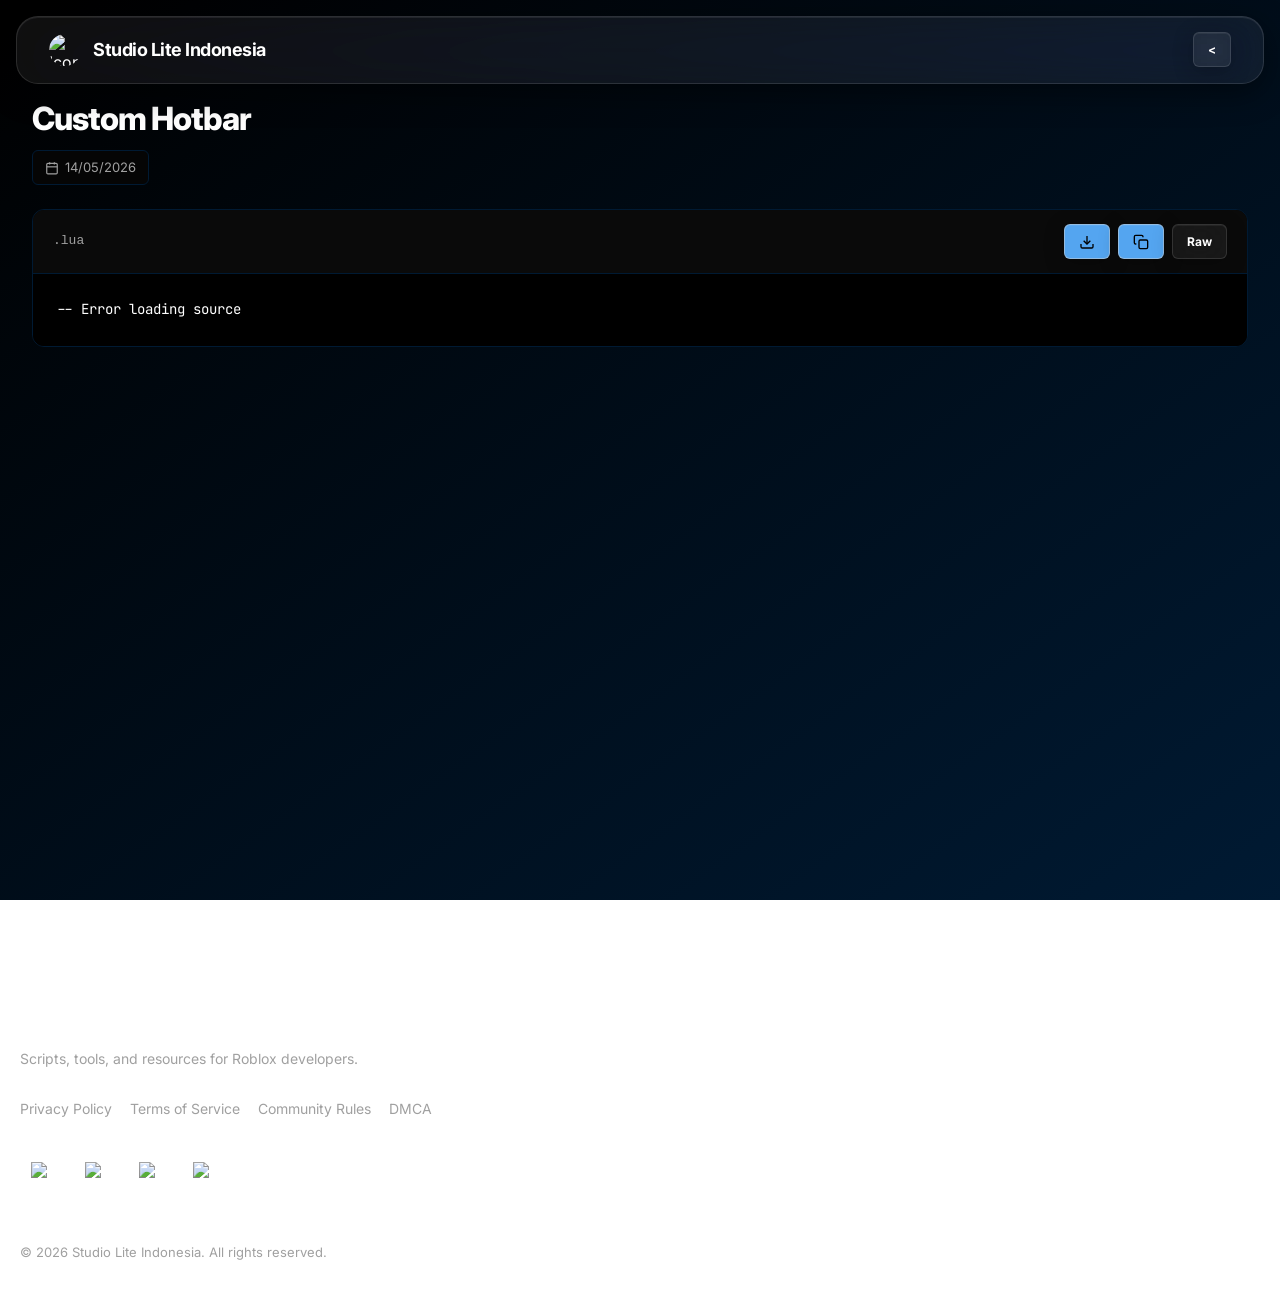
==== commit 890a99fc: "Update index.html" ====
--- a/scripts/custom-hotbar/index.html
+++ b/scripts/custom-hotbar/index.html
@@ -155,17 +155,28 @@
         </div>
 
         <div class="footer-socials">
-            <a href="#" target="_blank">Roblox</a>
-            <a href="#" target="_blank">YouTube</a>
-            <a href="#" target="_blank">Instagram</a>
-            <a href="#" target="_blank">TikTok</a>
-        </div>
+    <a href="#" class="footer-socials ro" target="_blank" title="Roblox">
+        <img src="https://cdn.simpleicons.org/roblox/white" alt="Roblox">
+    </a>
+
+    <a href="#" class="footer-socials yt" target="_blank" title="YouTube">
+        <img src="https://cdn.simpleicons.org/youtube/white" alt="YouTube">
+    </a>
+
+    <a href="#" class="footer-socials ig" target="_blank" title="Instagram">
+        <img src="https://cdn.simpleicons.org/instagram/white" alt="Instagram">
+    </a>
+
+    <a href="#" class="footer-socials tt" target="_blank" title="TikTok">
+        <img src="https://cdn.simpleicons.org/tiktok/white" alt="TikTok">
+    </a>
+</div>
 
         <div class="footer-bottom">
             <p>© 2026 Studio Lite Indonesia. All rights reserved.</p>
         </div>
 
     </div>
-</footer>
+    </footer>
 </body>
 </html>
--- a/style.css
+++ b/style.css
@@ -975,7 +975,7 @@
     background: rgba(255,255,255,0.05);
     border: 1px solid rgba(255,255,255,0.08);
 
-    transition: .25s;
+    transition: all .25s ease;
 }
 
 .footer-socials a:hover {
@@ -984,6 +984,26 @@
     box-shadow: 0 0 18px rgba(90,176,255,.25);
 }
 
+.footer-socials .ro:hover {
+    border-color: #5ab0ff;
+    box-shadow: 0 0 18px rgba(90,176,255,.55);
+}
+
+.footer-socials .yt:hover {
+    border-color: #ff3b3b;
+    box-shadow: 0 0 18px rgba(255,59,59,.55);
+}
+
+.footer-socials .ig:hover {
+    border-color: #c135ff;
+    box-shadow: 0 0 18px rgba(193,53,255,.55);
+}
+
+.footer-socials .tt:hover {
+    border-color: #ffffff;
+    box-shadow: 0 0 18px rgba(255,255,255,.35);
+}
+
 .footer-socials img {
     width: 18px;
     height: 18px;
@@ -999,3 +1019,7 @@
     color: var(--color-text-muted);
     font-size: 13px;
 }
+
+a {
+    cursor: default;
+}
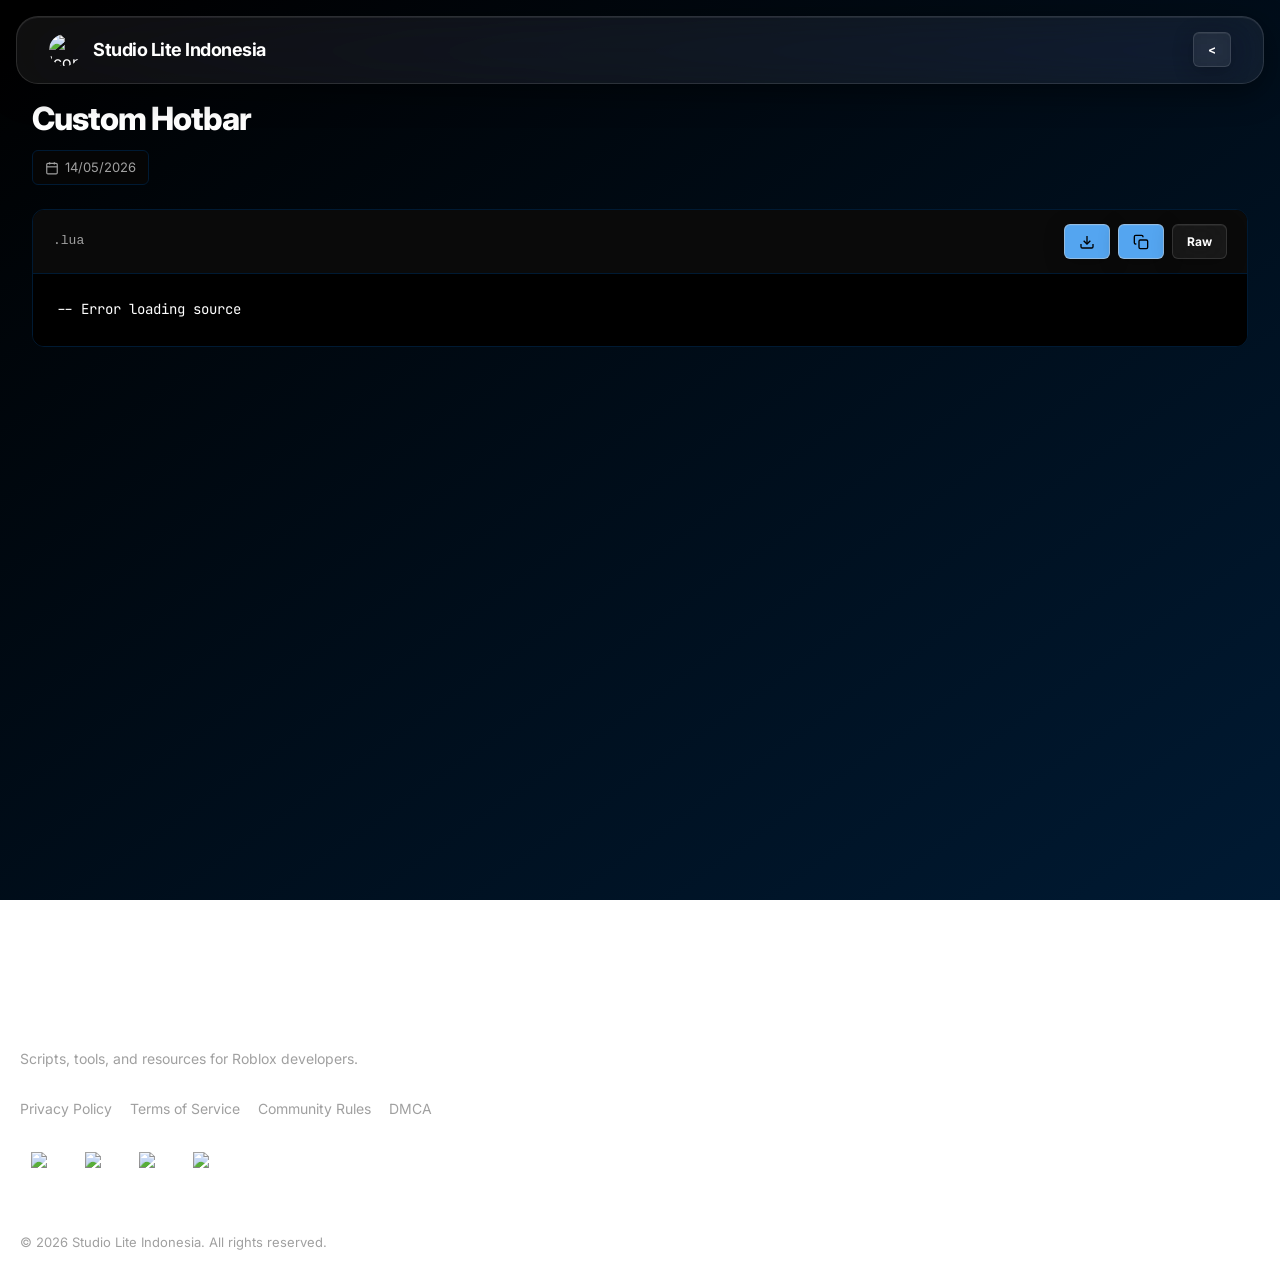
==== commit 3b1c5e98: "Update index.html" ====
--- a/scripts/custom-hotbar/index.html
+++ b/scripts/custom-hotbar/index.html
@@ -155,19 +155,19 @@
         </div>
 
         <div class="footer-socials">
-    <a href="#" class="footer-socials ro" target="_blank" title="Roblox">
+    <a href="#" class="ro" target="_blank" title="Roblox">
         <img src="https://cdn.simpleicons.org/roblox/white" alt="Roblox">
     </a>
 
-    <a href="#" class="footer-socials yt" target="_blank" title="YouTube">
+    <a href="#" class="yt" target="_blank" title="YouTube">
         <img src="https://cdn.simpleicons.org/youtube/white" alt="YouTube">
     </a>
 
-    <a href="#" class="footer-socials ig" target="_blank" title="Instagram">
+    <a href="#" class="ig" target="_blank" title="Instagram">
         <img src="https://cdn.simpleicons.org/instagram/white" alt="Instagram">
     </a>
 
-    <a href="#" class="footer-socials tt" target="_blank" title="TikTok">
+    <a href="#" class="tt" target="_blank" title="TikTok">
         <img src="https://cdn.simpleicons.org/tiktok/white" alt="TikTok">
     </a>
 </div>
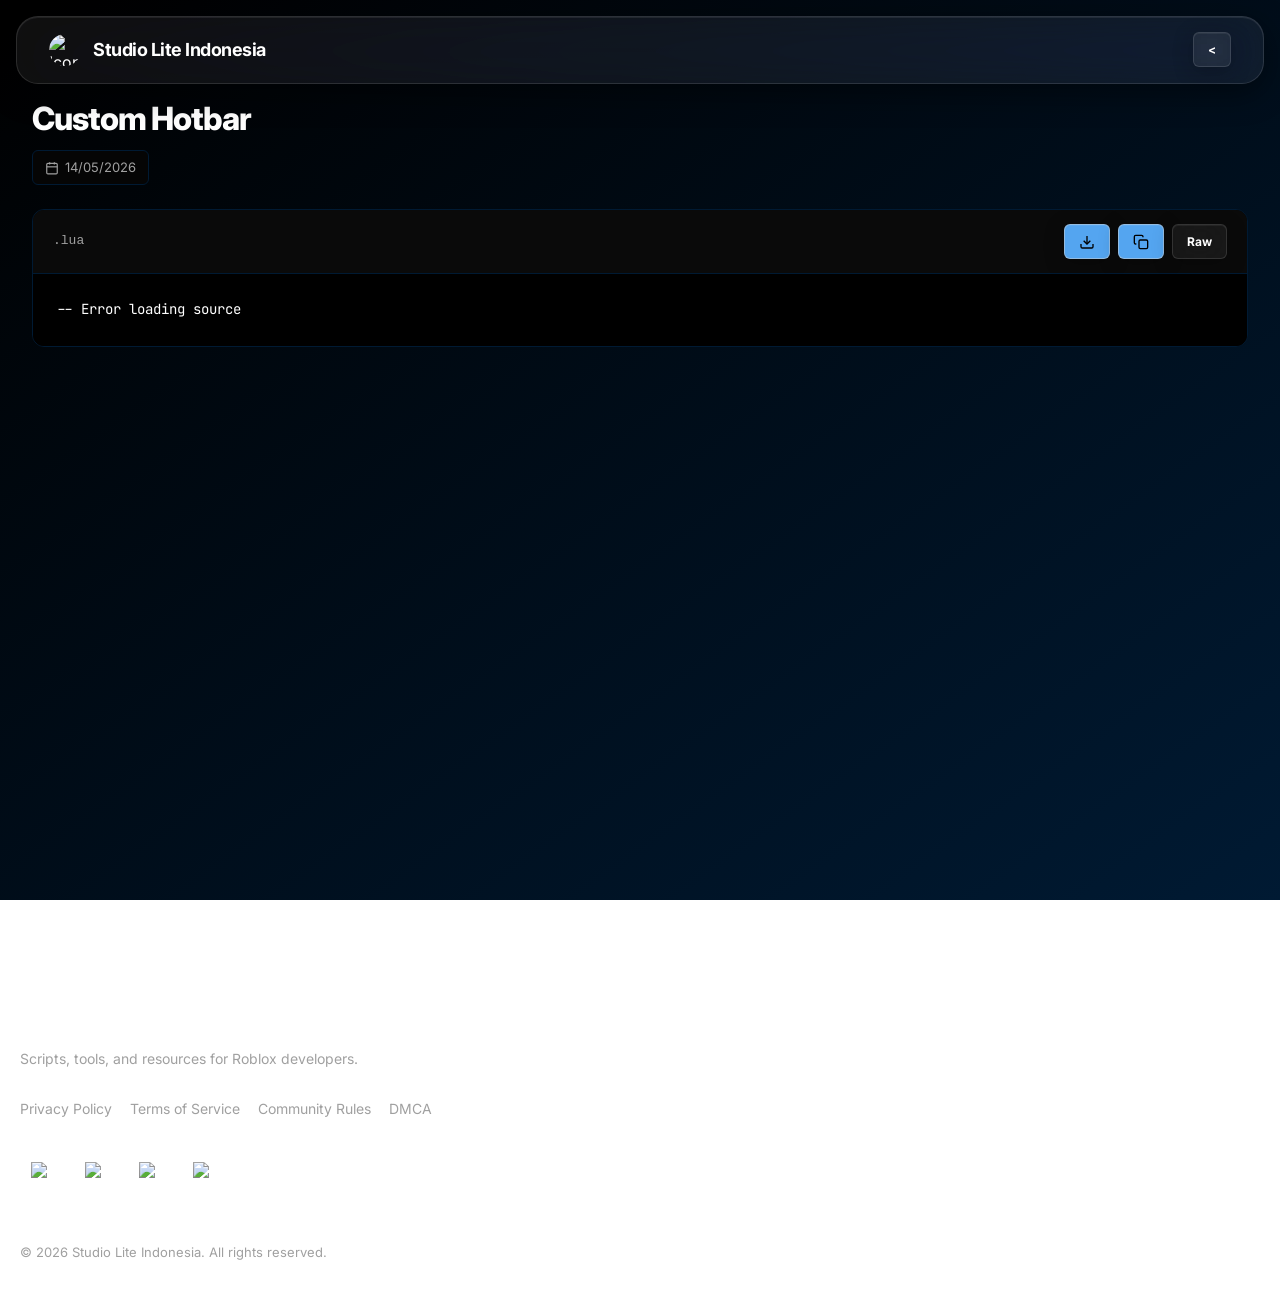
==== commit 1bd75f25: "Update index.html" ====
--- a/scripts/custom-hotbar/index.html
+++ b/scripts/custom-hotbar/index.html
@@ -155,19 +155,19 @@
         </div>
 
         <div class="footer-socials">
-    <a href="#" class="ro" target="_blank" title="Roblox">
+    <a href="#" class="footer-socials ro" target="_blank" title="Roblox">
         <img src="https://cdn.simpleicons.org/roblox/white" alt="Roblox">
     </a>
 
-    <a href="#" class="yt" target="_blank" title="YouTube">
+    <a href="#" class="footer-socials yt" target="_blank" title="YouTube">
         <img src="https://cdn.simpleicons.org/youtube/white" alt="YouTube">
     </a>
 
-    <a href="#" class="ig" target="_blank" title="Instagram">
+    <a href="#" class="footer-socials ig" target="_blank" title="Instagram">
         <img src="https://cdn.simpleicons.org/instagram/white" alt="Instagram">
     </a>
 
-    <a href="#" class="tt" target="_blank" title="TikTok">
+    <a href="#" class="footer-socials tt" target="_blank" title="TikTok">
         <img src="https://cdn.simpleicons.org/tiktok/white" alt="TikTok">
     </a>
 </div>
--- a/style.css
+++ b/style.css
@@ -1000,8 +1000,8 @@
 }
 
 .footer-socials .tt:hover {
-    border-color: #ffffff;
-    box-shadow: 0 0 18px rgba(255,255,255,.35);
+    border-color: #000;
+    box-shadow: 0 0 18px rgba(0,0,0,.35);
 }
 
 .footer-socials img {
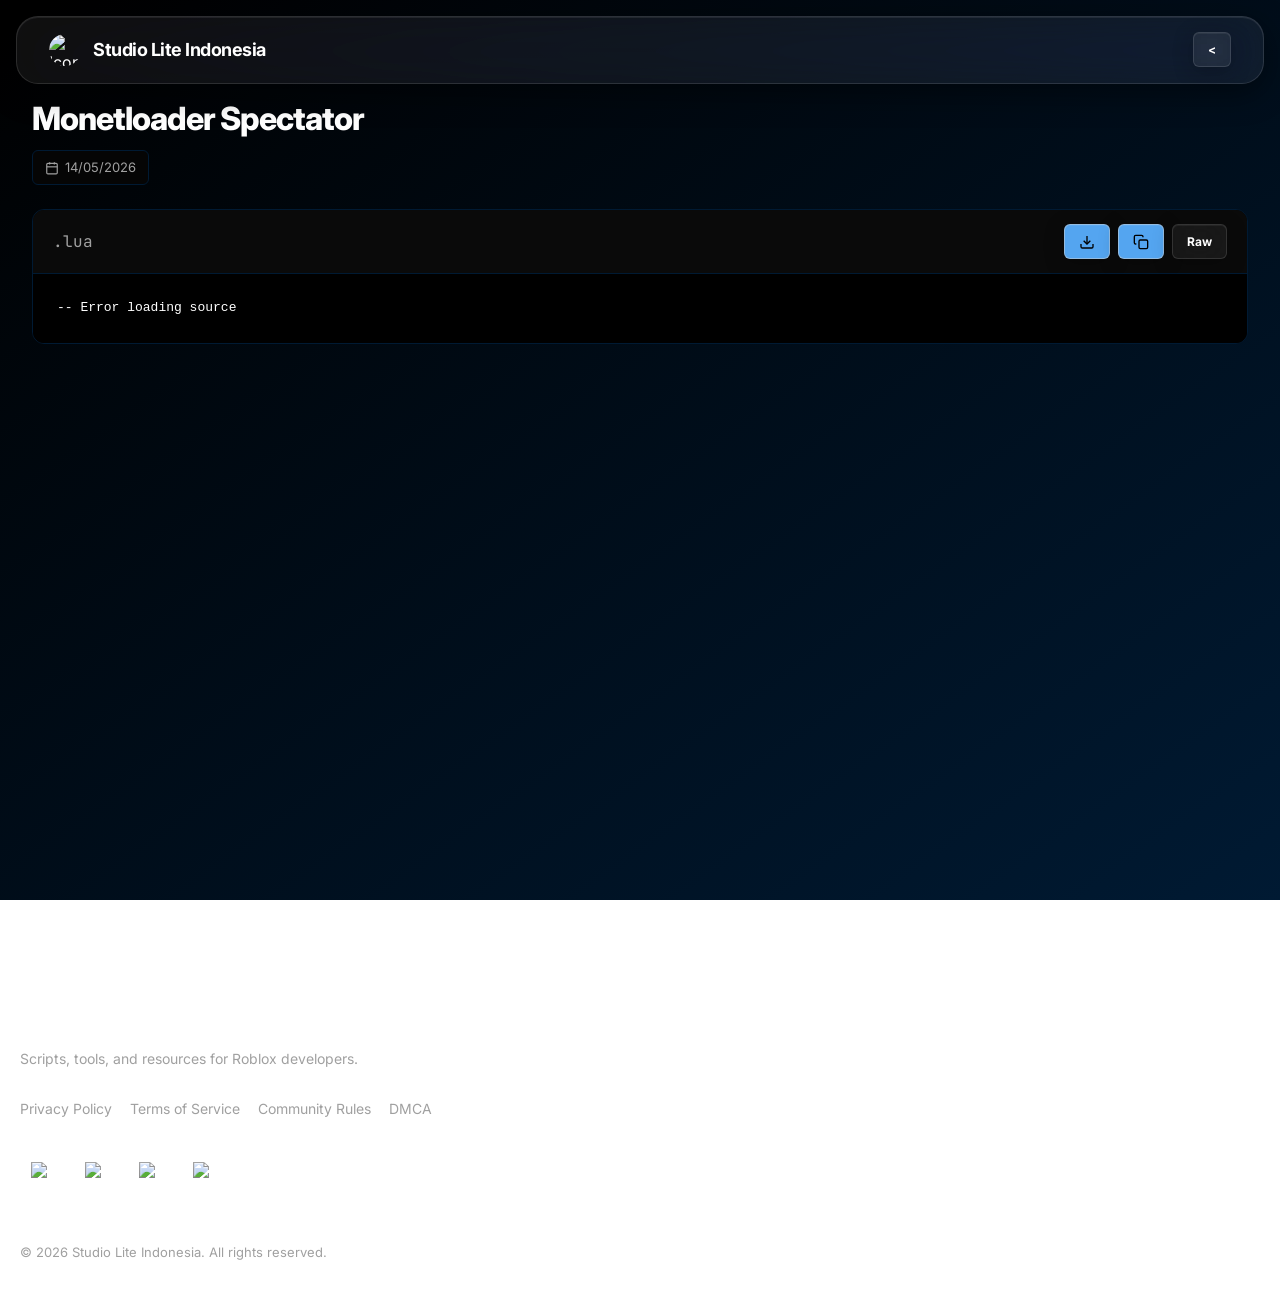
==== commit a4bafac0: "Update index.html" ====
--- a/scripts/custom-hotbar/index.html
+++ b/scripts/custom-hotbar/index.html
@@ -28,7 +28,7 @@
     <div class="container">
         <div class="script-header-lg">
             <div>
-                <h1>Custom Hotbar</h1>
+                <h1>Monetloader Spectator</h1>
                 <div class="meta-row">
                     <span class="meta-badge">
                         <svg width="14" height="14" viewBox="0 0 24 24" fill="none" stroke="currentColor" stroke-width="2"><rect x="3" y="4" width="18" height="18" rx="2" ry="2"></rect><line x1="16" y1="2" x2="16" y2="6"></line><line x1="8" y1="2" x2="8" y2="6"></line><line x1="3" y1="10" x2="21" y2="10"></line></svg>
--- a/style.css
+++ b/style.css
@@ -373,9 +373,9 @@
 .toolbar-right { display: flex; gap: 8px; }
 
 .file-info { 
-    font-size: 13px; 
+    font-size: 16px; 
     color: var(--color-text-muted); 
-    font-family: 'Courier New', monospace;
+    font-family: 'JetBrains Mono', monospace;
 }
 
 pre { 
@@ -386,8 +386,8 @@
 }
 
 code { 
-    font-family: 'JetBrains Mono', monospace; 
-    font-size: clamp(12px, 2vw, 14px); 
+    font-family: 'Courier New', monospace; 
+    font-size: 13px; 
     text-shadow: none !important;
     line-height: 1.6;
     tab-size: 2;
@@ -766,7 +766,8 @@
     .container { margin-top: 100px; padding: 0 16px; }
     .toolbar { display: flex; justify-content: space-between; align-items: center; gap: 10px; }
     .toolbar-right { display: flex; gap: 8px; margin-top: 0; }
-    .file-info { font-size: 12px; overflow: hidden; text-overflow: ellipsis; white-space: nowrap; }
+    .file-info { font-size: 16px; overflow: hidden; text-overflow: ellipsis; white-space: nowrap; }
+    code { font-size: 8px; }
     .toolbar-right .btn { flex: 1; }
     .script-grid { grid-template-columns: 1fr; }
     .admin-header-flex { flex-direction: column; align-items: stretch; }
@@ -1000,7 +1001,7 @@
 }
 
 .footer-socials .tt:hover {
-    border-color: #000;
+    border-color: #000000;
     box-shadow: 0 0 18px rgba(0,0,0,.35);
 }
 
